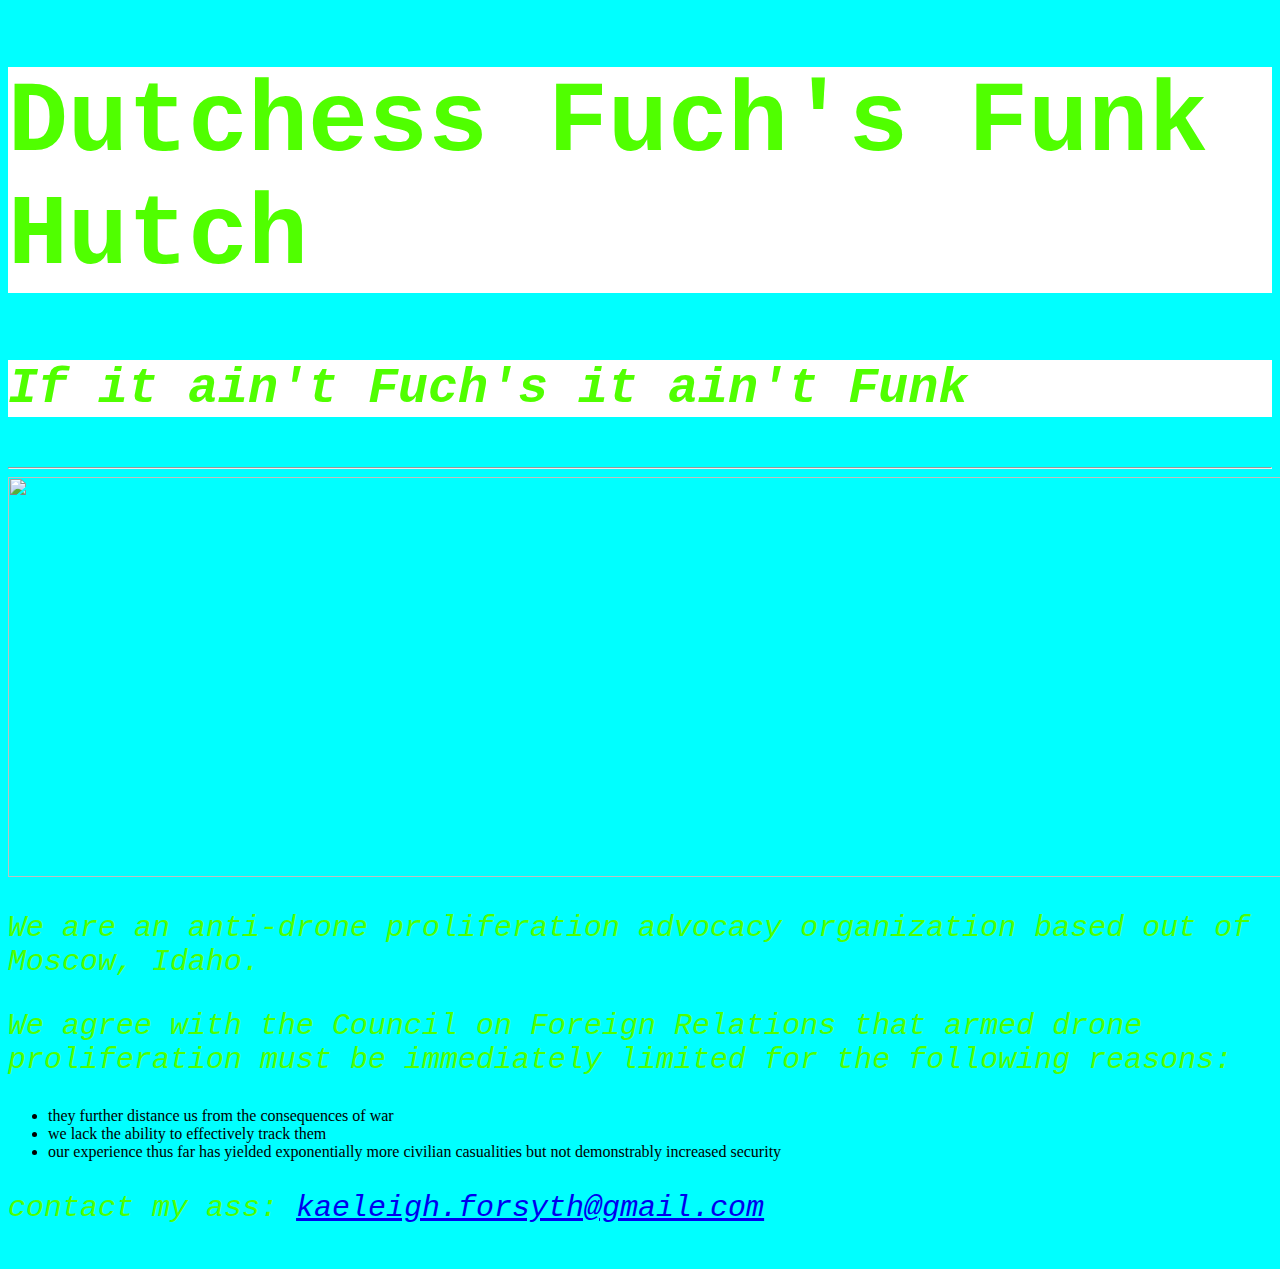
==== unit_3/index.html @ c8a445fb "update" ====
<!DOCTYPE html>
<html>
<head>
	<title>Dutchess Fuch's Funk Hutch</title>
	<link rel="stylesheet" type="text/css" href="css/style.css">
</head>
<body>
	<h1>Dutchess Fuch's Funk Hutch</h1>
	<h3>If it ain't Fuch's it ain't Funk</h3>
	<hr>
		<img src ="https://i.imgur.com/2V4agUp.jpg" width="1500" height="400">
		<p>We are an anti-drone proliferation advocacy organization based out of Moscow, Idaho.</p>

		<p> We agree with the Council on Foreign Relations that armed drone proliferation must be immediately limited for the following reasons:</p>
			<ul>
				<li>they further distance us from the consequences of war</li>
				<li>we lack the ability to effectively track them</li>
				<li>our experience thus far has yielded exponentially more civilian casualities but not demonstrably increased security</li>
			</ul></p>
		<p>contact my ass:
		<a href="mailto:kaeleigh.forsyth@gmail.com">kaeleigh.forsyth@gmail.com</a></p>
</body>
</html>
---- unit_3/css/style.css ----
body {
	background-color: #00FFFF
}


h1 {
	color: #50FF00;
	background-color: #FFFFFF;
	font-family: monospace;
	font-size: 100px;
}

h3 {
	color: #50FF00;
	background-color: #FFFFFF;
	font-style: italic;
	font-family: monospace;
	font-size: 50px;
}

p {
	color: #50FF00;
	font-style: italic;
	font-family: monospace;
	font-size: 30px;
}
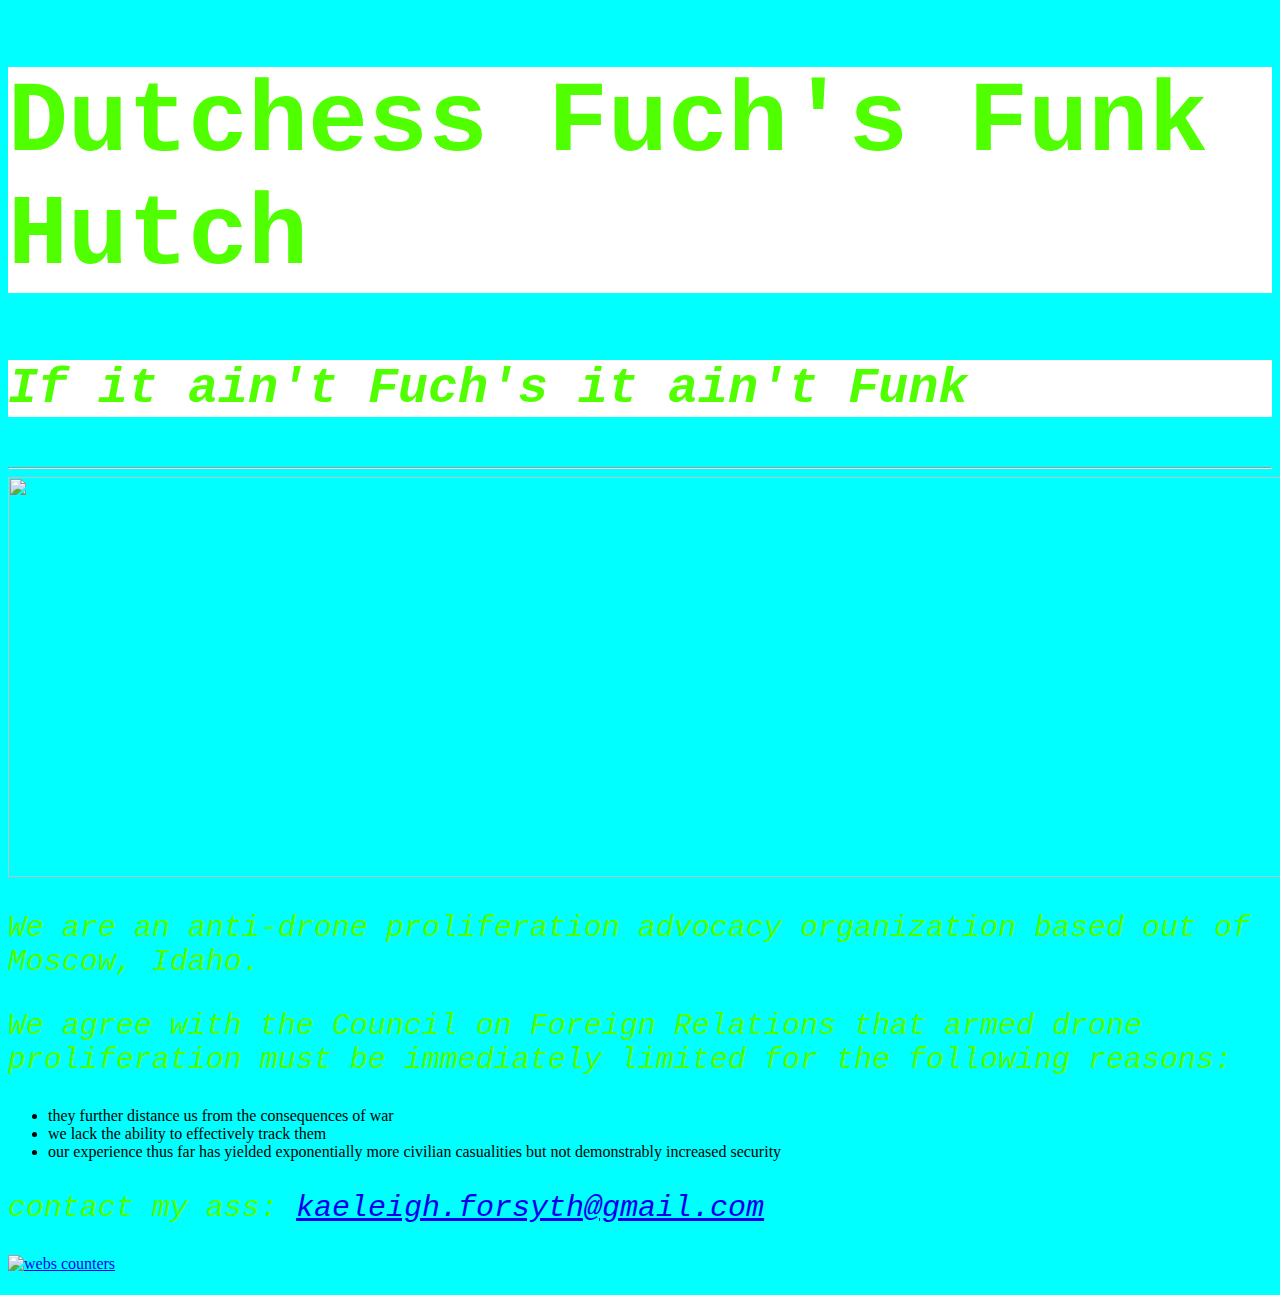
==== commit b1e02f0f: "update" ====
--- a/unit_3/index.html
+++ b/unit_3/index.html
@@ -8,7 +8,7 @@
 	<h1>Dutchess Fuch's Funk Hutch</h1>
 	<h3>If it ain't Fuch's it ain't Funk</h3>
 	<hr>
-		<img src ="https://i.imgur.com/2V4agUp.jpg" width="1500" height="400">
+		<img src ="https://i.imgur.com/2V4agUp.jpg" width="3000" height="400">
 		<p>We are an anti-drone proliferation advocacy organization based out of Moscow, Idaho.</p>
 
 		<p> We agree with the Council on Foreign Relations that armed drone proliferation must be immediately limited for the following reasons:</p>
@@ -19,5 +19,14 @@
 			</ul></p>
 		<p>contact my ass:
 		<a href="mailto:kaeleigh.forsyth@gmail.com">kaeleigh.forsyth@gmail.com</a></p>
+
+		<!-- hitwebcounter Code START -->
+<a href="http://www.hitwebcounter.com" target="_blank">
+<img src="http://hitwebcounter.com/counter/counter.php?page=6877236&style=0049&nbdigits=5&type=page&initCount=0" title="webs counters" Alt="webs counters"   border="0" >
+</a>                                        <br/>
+                                        <!-- hitwebcounter.com --><a href="http://www.hitwebcounter.com" title="" 
+                                        target="_blank" style="font-family: ; 
+                                        font-size: px; color: #; text-decoration:  ;">                                        </>
+                                        </a>   
 </body>
 </html>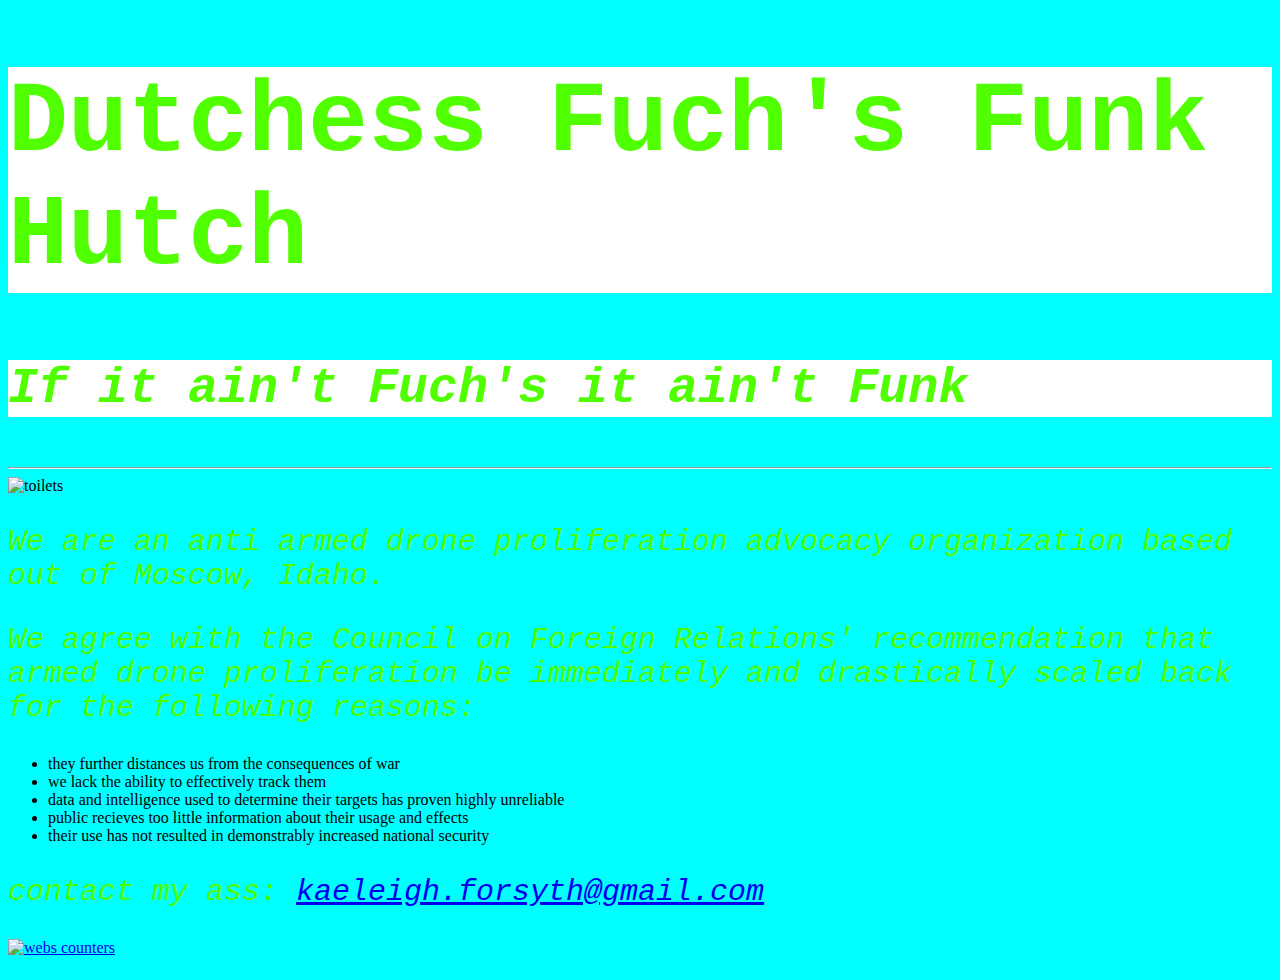
==== commit ee1ab62a: "update" ====
--- a/unit_3/index.html
+++ b/unit_3/index.html
@@ -8,14 +8,16 @@
 	<h1>Dutchess Fuch's Funk Hutch</h1>
 	<h3>If it ain't Fuch's it ain't Funk</h3>
 	<hr>
-		<img src ="https://i.imgur.com/2V4agUp.jpg" width="3000" height="400">
-		<p>We are an anti-drone proliferation advocacy organization based out of Moscow, Idaho.</p>
+		<img src ="https://i.imgur.com/2V4agUp.jpg" width="2300" height="400" alt="toilets">
+		<p>We are an anti armed drone proliferation advocacy organization based out of Moscow, Idaho.</p>
 
-		<p> We agree with the Council on Foreign Relations that armed drone proliferation must be immediately limited for the following reasons:</p>
+		<p> We agree with the Council on Foreign Relations' recommendation that armed drone proliferation be immediately and drastically scaled back for the following reasons:</p>
 			<ul>
-				<li>they further distance us from the consequences of war</li>
+				<li>they further distances us from the consequences of war</li>
 				<li>we lack the ability to effectively track them</li>
-				<li>our experience thus far has yielded exponentially more civilian casualities but not demonstrably increased security</li>
+				<li>data and intelligence used to determine their targets has proven highly unreliable</li>
+				<li>public recieves too little information about their usage and effects</li>
+				<li>their use has not resulted in demonstrably increased national security</li>
 			</ul></p>
 		<p>contact my ass:
 		<a href="mailto:kaeleigh.forsyth@gmail.com">kaeleigh.forsyth@gmail.com</a></p>
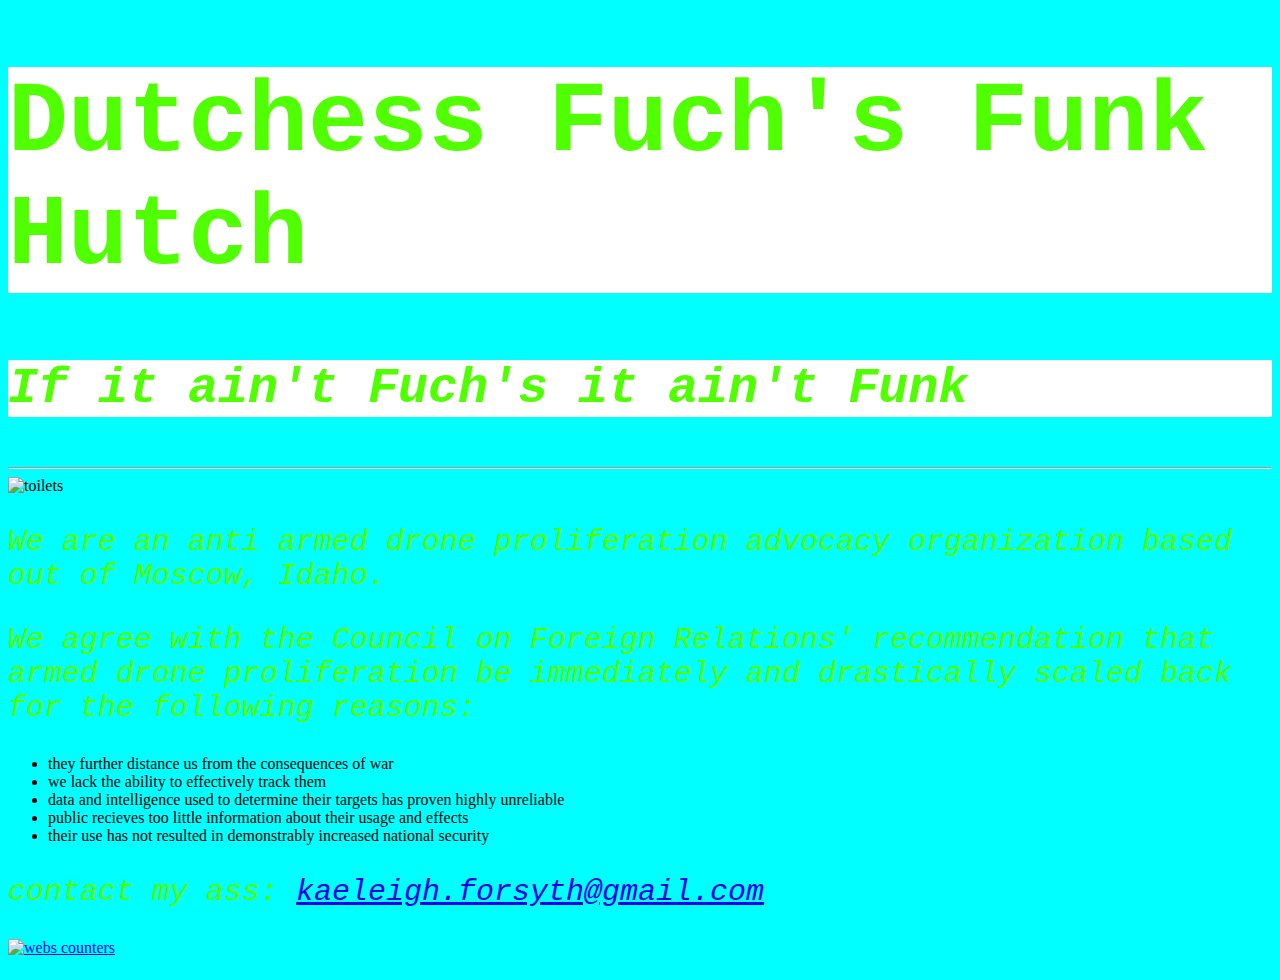
==== commit b286582d: "update" ====
--- a/unit_3/index.html
+++ b/unit_3/index.html
@@ -13,7 +13,7 @@
 
 		<p> We agree with the Council on Foreign Relations' recommendation that armed drone proliferation be immediately and drastically scaled back for the following reasons:</p>
 			<ul>
-				<li>they further distances us from the consequences of war</li>
+				<li>they further distance us from the consequences of war</li>
 				<li>we lack the ability to effectively track them</li>
 				<li>data and intelligence used to determine their targets has proven highly unreliable</li>
 				<li>public recieves too little information about their usage and effects</li>
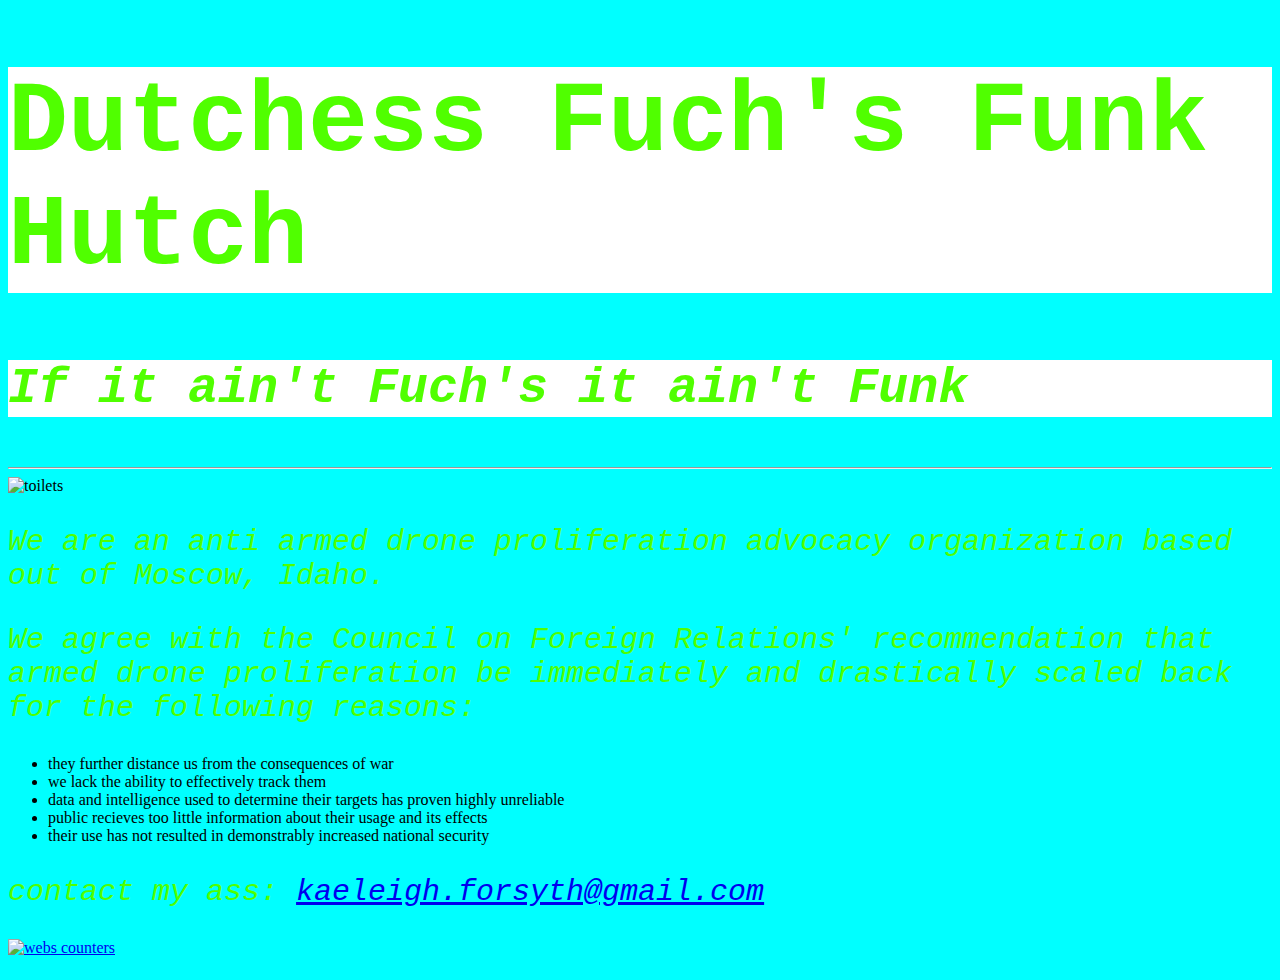
==== commit 833dd303: "update" ====
--- a/unit_3/index.html
+++ b/unit_3/index.html
@@ -16,7 +16,7 @@
 				<li>they further distance us from the consequences of war</li>
 				<li>we lack the ability to effectively track them</li>
 				<li>data and intelligence used to determine their targets has proven highly unreliable</li>
-				<li>public recieves too little information about their usage and effects</li>
+				<li>public recieves too little information about their usage and its effects</li>
 				<li>their use has not resulted in demonstrably increased national security</li>
 			</ul></p>
 		<p>contact my ass:
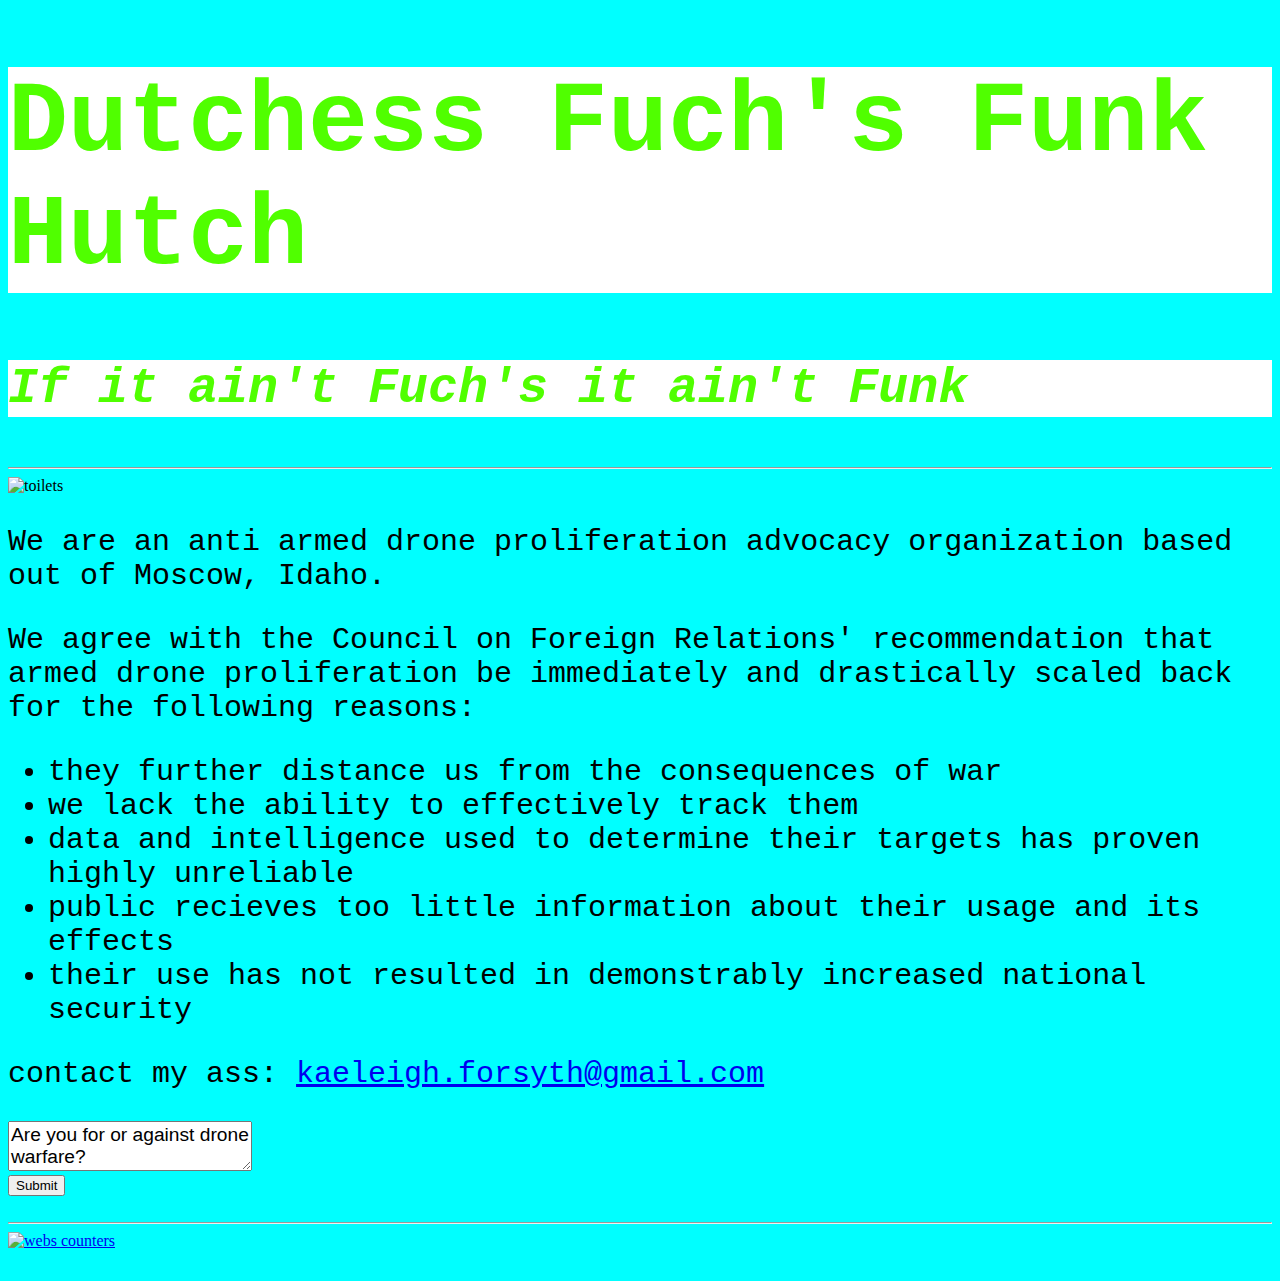
==== commit 31010a26: "update" ====
--- a/unit_3/index.html
+++ b/unit_3/index.html
@@ -21,6 +21,16 @@
 			</ul></p>
 		<p>contact my ass:
 		<a href="mailto:kaeleigh.forsyth@gmail.com">kaeleigh.forsyth@gmail.com</a></p>
+		<form action="/html/tags/html_form_tag_action.cfm" method="post">
+<div>
+<textarea id="comments" style="font-family:sans-serif;font-size:1.2em;">
+Are you for or against drone warfare?
+</textarea>
+</div>
+<input type="submit" value="Submit">
+</form>
+<br>
+<hr>
 
 		<!-- hitwebcounter Code START -->
 <a href="http://www.hitwebcounter.com" target="_blank">
--- a/unit_3/css/style.css
+++ b/unit_3/css/style.css
@@ -20,8 +20,19 @@
 }
 
 p {
-	color: #50FF00;
-	font-style: italic;
+	color: #000000;
 	font-family: monospace;
 	font-size: 30px;
 }
+
+ul {
+	color: #000000;
+	font-family: monospace;
+	font-size: 30px;
+}
+
+.HCB_comment_box {
+	color: #000000;
+	font-family: monospace;
+	font-size: 30px;
+}
